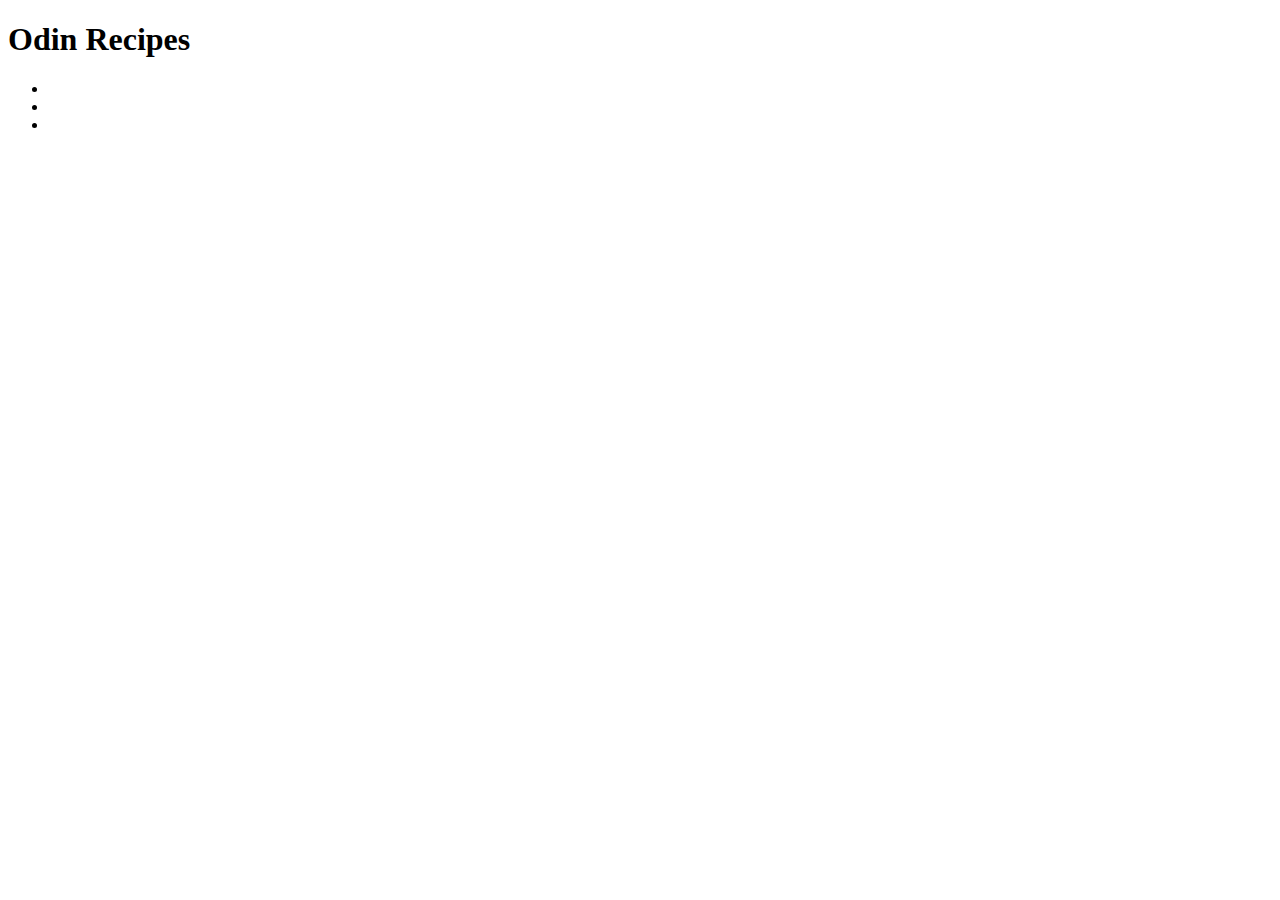
==== index.html @ 178fb27b "project1" ====
<!DOCTYPE html>
<html lang="ru">
<head>
    <meta charset="UTF-8">
    <meta http-equiv="X-UA-Compatible" content="IE=edge">
    <meta name="viewport" content="width=device-width, initial-scale=1.0">
    <title>Project1</title>
</head>
<body>
    <h1>Odin Recipes</h1>
    <ul>
        <li><a href="recipes/Good Old Fashioned Pancakes.html"></a></li>
        <li><a href="recipes/Taco Seasoning.html"></a></li>
        <li><a href="recipes/World's Best Lasagna.html"></a></li>
    </ul>
</body>
</html>
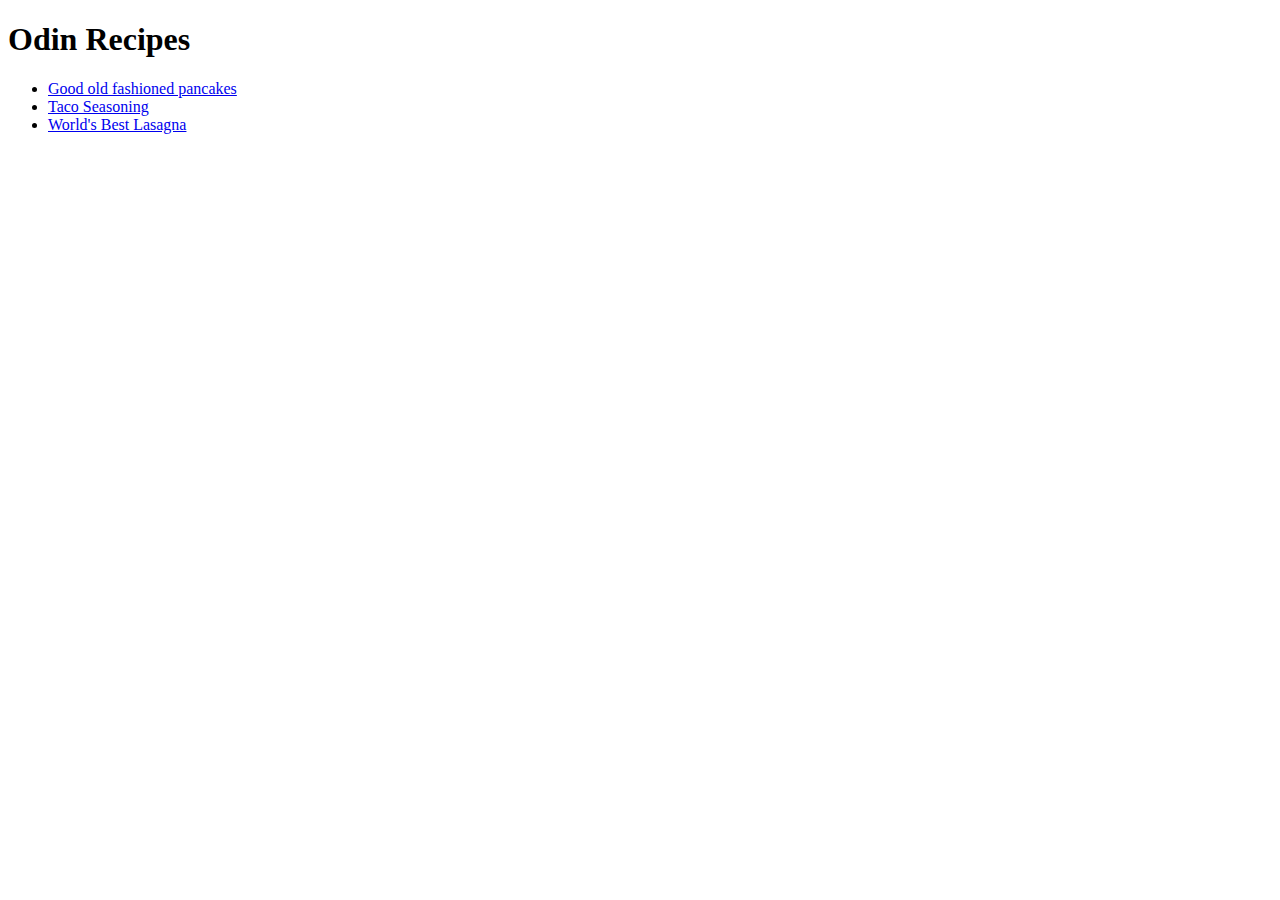
==== commit 64bb2f23: "fixed index" ====
--- a/index.html
+++ b/index.html
@@ -9,9 +9,9 @@
 <body>
     <h1>Odin Recipes</h1>
     <ul>
-        <li><a href="recipes/Good Old Fashioned Pancakes.html"></a></li>
-        <li><a href="recipes/Taco Seasoning.html"></a></li>
-        <li><a href="recipes/World's Best Lasagna.html"></a></li>
+        <li><a href="recipes/Good Old Fashioned Pancakes.html">Good old fashioned pancakes</a></li>
+        <li><a href="recipes/Taco Seasoning.html">Taco Seasoning</a></li>
+        <li><a href="recipes/World's Best Lasagna.html">World's Best Lasagna</a></li>
     </ul>
 </body>
 </html>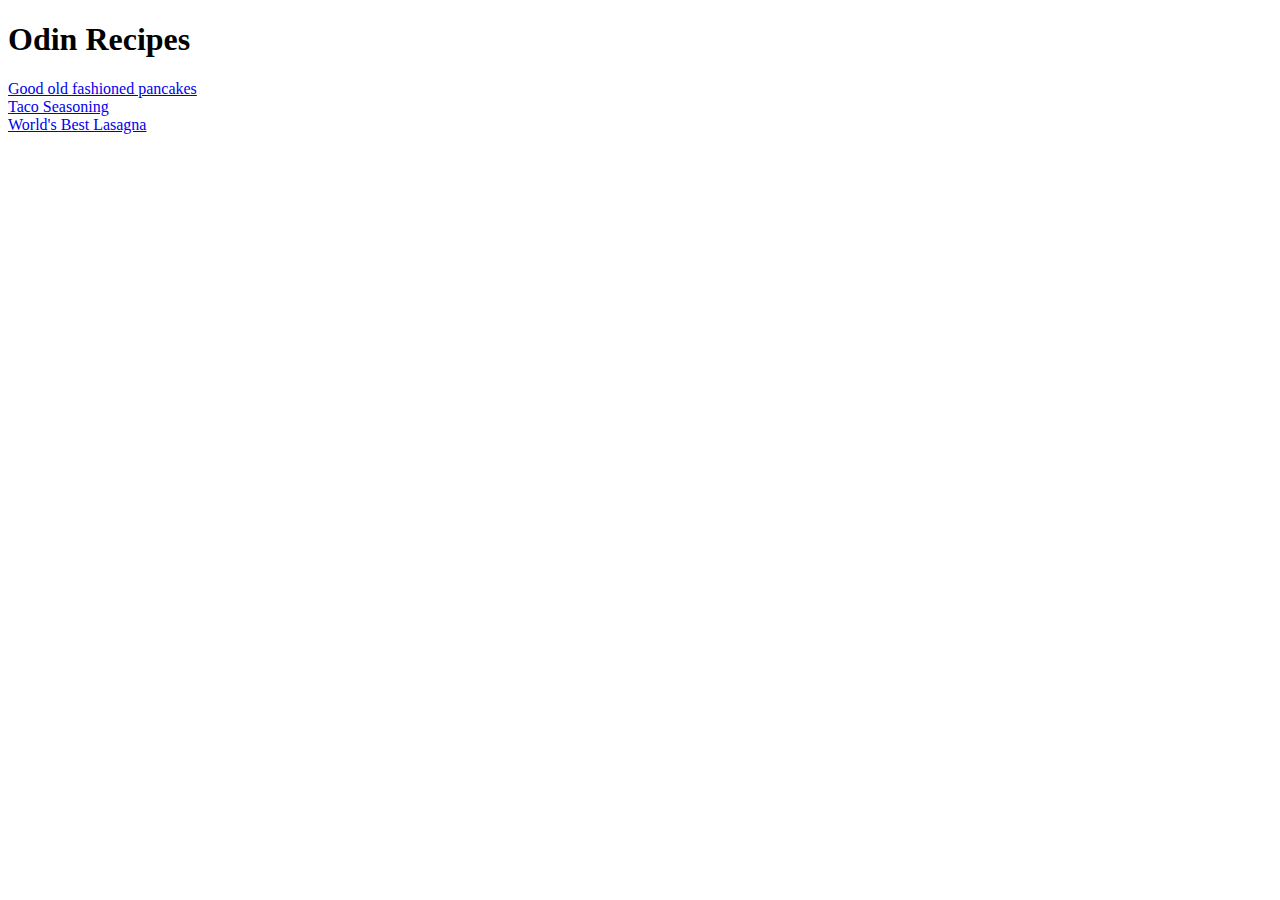
==== commit 632990de: "fixed style" ====
--- a/index.html
+++ b/index.html
@@ -5,13 +5,24 @@
     <meta http-equiv="X-UA-Compatible" content="IE=edge">
     <meta name="viewport" content="width=device-width, initial-scale=1.0">
     <title>Project1</title>
+    <link rel="stylesheet" href="C:\Users\Farida\Documents\project\project1\style.css">
 </head>
 <body>
     <h1>Odin Recipes</h1>
-    <ul>
-        <li><a href="recipes/Good Old Fashioned Pancakes.html">Good old fashioned pancakes</a></li>
-        <li><a href="recipes/Taco Seasoning.html">Taco Seasoning</a></li>
-        <li><a href="recipes/World's Best Lasagna.html">World's Best Lasagna</a></li>
-    </ul>
+    <div class="box-1">
+        <div class="btn btn-one">
+          <span><a href="recipes/pancakes.html" class="btn-one">Good old fashioned pancakes</a></span>
+        </div>
+      </div>
+      <div class="box-2">
+        <div class="btn btn-two">
+          <span><a href="recipes/taco.html">Taco Seasoning</a></span>
+        </div>
+      </div>
+      <div class="box-3">
+        <div class="btn btn-three">
+          <span><a href="recipes/lasagna.html">World's Best Lasagna</a></span>
+        </div>
+      </div>
 </body>
 </html>